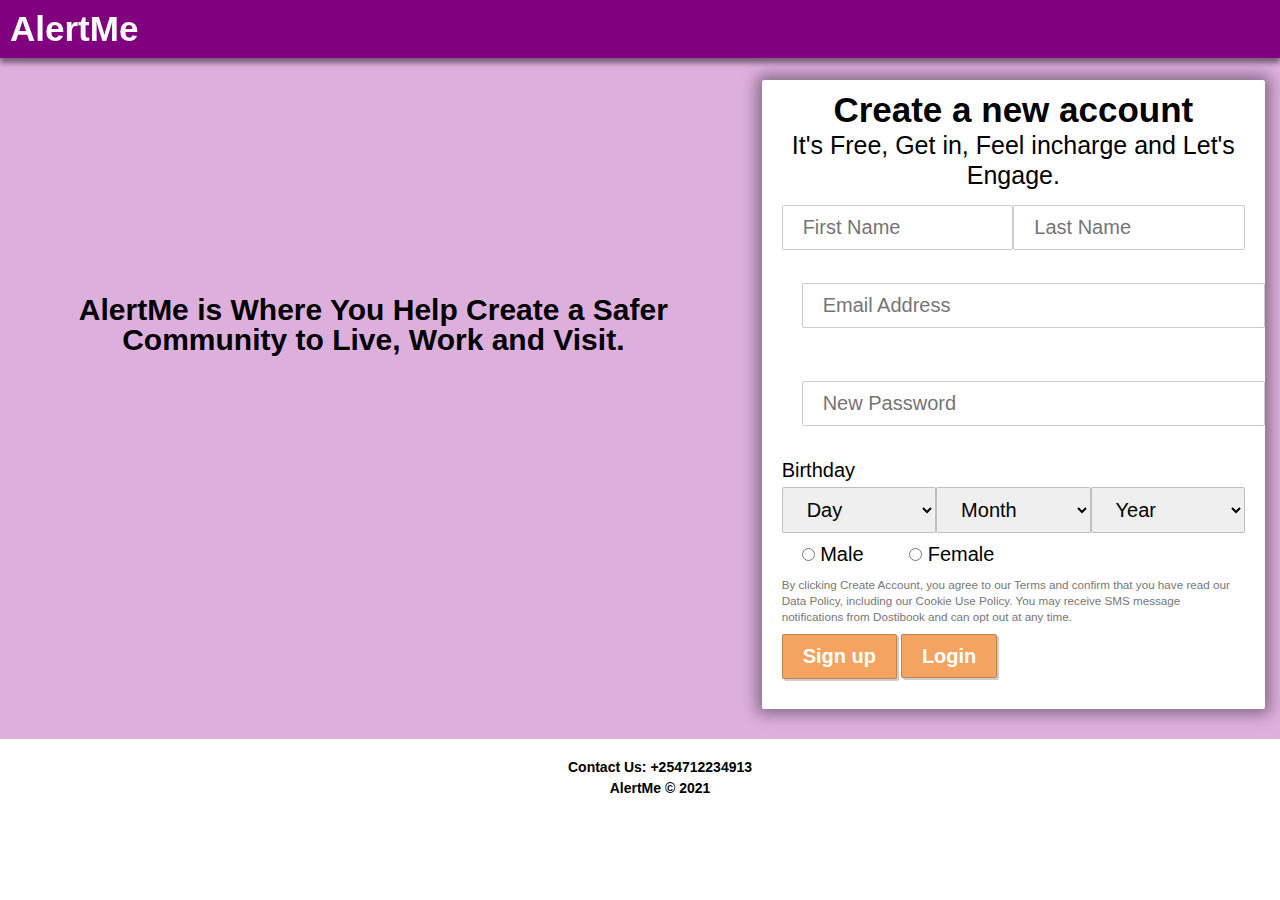
==== index.html @ 4418e34f "first commit" ====
<!DOCTYPE html>
<html>
<head>
<title>AlertMe</title>
<link rel="shortcut icon" type="image/x-icon" href="assets\imgs\logo.png">
<meta charset="UTF-8">
<meta name="viewport" content="width=device-width, initial-scale=1.0">
<link rel="stylesheet" href="assets/css/style.css"/>
<style>
.signup-form{
background: rgba(255,255,255,1);
padding: 10px 20px;
border-radius: 2px;
box-shadow: 0px 0px 15px 5px rgba(0,0,0,0.4);
}
</style>
<script>
function abc()
{
var mailformat=/^\w+([\.-]?\w+)*@\w+([\.-]?\w+)*(\.\w{2,3})+$/;
if(mailformat.test(email1))
{
alert("You Entered the Valid email address!");
}
else
<div class="container">
{
alert("You have entered an invalid email address!");
}



var pass1=document.myform.password.value;
if(pass1==null||pass1=="")
{
alert("password can't be blank");
return false;
}
else if(password.length<8)
{
alert("Password must be at least 8 characters long.");
return false;
}
}
</script>
</head>
<body>
<div class="header">
<div class="container-fluid">
<div class="row">
<div class="col-sm-4">
<div class="logo">
<h1>AlertMe</h1>
							 
</div>
						
</div>
                    
</div>
				
</div>
			
</div>
		
<div class="main">
<div class="container-fluid">
<div class="row">
<div class="pull-left text-center col-sm-7">
<div style="display:">
<h3 style="color: black; margin-top:30%;font-size:30px;" class="text-primary">AlertMe is Where You Help Create a Safer Community to Live, Work and Visit.</h3>
<img src="" class="img-responsive"/>                       
</div>
</div>
<div class="pull-right col-sm-5">
<div class="signup-form">
<h1 style="text-align: center;">Create a new account</h1>
<p class="h3" style="text-align: center;">It's Free, Get in, Feel incharge and Let's Engage.</p>
<form action="#;">
<div class="form-group">
<input type="text" placeholder="First Name" name="fname" class="input-lg col-sm-6"/>
<input type="text" placeholder="Last Name" name="lname" class="input-lg col-sm-6"/>
</div>
<div class="form-group">
<input type="email" placeholder="Email Address" id ="email1" name="email" class="input-lg col-sm-12" onmouseove="email()">
</div>
<div class="form-group">
<input type="password" placeholder="New Password" id="pass1" name="password" class="input-lg col-sm-12" onmouseover="password()">

</div>
<div class="form-group">
<p style="font-size:20px">Birthday</p>
<select class="col-sm-4 input-lg" name="date">
<option value="0" selected="selected">Day</option><option value="1">1</option><option value="2">2</option>
<option value="3">3</option>
<option value="4">4</option><option value="5">5</option><option value="6">6</option><option value="7">7</option>
<option value="8">8</option><option value="9">9</option><option value="10">10</option><option value="11">11</option>
<option value="12">12</option><option value="13">13</option><option value="14">14</option><option value="15">15</option>
<option value="16">16</option><option value="17">17</option><option value="18">18</option><option value="19">19</option>
<option value="20">20</option><option value="21">21</option><option value="22">22</option><option value="23">23</option>
<option value="24">24</option><option value="25">25</option><option value="26">26</option><option value="27">27</option>
<option value="28">28</option><option value="29">29</option><option value="30">30</option><option value="31">31</option>
</select>
<select class="col-sm-4 input-lg" name="month"><option value="0" selected="selected">Month</option><option value="1">
Jan</option><option value="2">Feb</option><option value="3">Mar</option><option value="4">Apr</option>
<option value="5">May</option><option value="6">Jun</option><option value="7">Jul</option><option value="8">
Aug</option><option value="9">Sept</option><option value="10">Oct</option><option value="11">Nov</option>
<option value="12">Dec</option></select>
<select class="col-sm-4 input-lg" name="year"><option value="0" selected="1">Year</option><option value="2017">2017</option>
<option value="2016">2016</option><option value="2015">2015</option><option value="2014">2014</option>
<option value="2013">2013</option><option value="2012">2012</option><option value="2011">2011</option>
<option value="2010">2010</option><option value="2009">2009</option><option value="2008">2008</option>
<option value="2007">2007</option><option value="2006">2006</option><option value="2005">2005</option>
<option value="2004">2004</option><option value="2003">2003</option><option value="2002">2002</option>
<option value="2001">2001</option><option value="2000">2000</option><option value="1999">1999</option>
<option value="1998">1998</option><option value="1997">1997</option><option value="1996">1996</option>
<option value="1995">1995</option><option value="1994">1994</option><option value="1993">1993</option>
<option value="1992">1992</option><option value="1991">1991</option><option value="1990">1990</option>
<option value="1989">1989</option><option value="1988">1988</option><option value="1987">1987</option>
<option value="1986">1986</option><option value="1985">1985</option><option value="1984">1984</option>
<option value="1983">1983</option><option value="1982">1982</option><option value="1981">1981</option>
<option value="1980">1980</option><option value="1979">1979</option><option value="1978">1978</option>
<option value="1977">1977</option><option value="1976">1976</option><option value="1975">1975</option>
<option value="1974">1974</option><option value="1973">1973</option><option value="1972">1972</option>
<option value="1971">1971</option><option value="1970">1970</option><option value="1969">1969</option>
<option value="1968">1968</option><option value="1967">1967</option><option value="1966">1966</option>
<option value="1965">1965</option><option value="1964">1964</option><option value="1963">1963</option>
<option value="1962">1962</option><option value="1961">1961</option><option value="1960">1960</option>
<option value="1959">1959</option><option value="1958">1958</option><option value="1957">1957</option>
<option value="1956">1956</option><option value="1955">1955</option><option value="1954">1954</option>
<option value="1953">1953</option><option value="1952">1952</option><option value="1951">1951</option>
<option value="1950">1950</option><option value="1949">1949</option><option value="1948">1948</option>
<option value="1947">1947</option><option value="1946">1946</option><option value="1945">1945</option>
<option value="1944">1944</option><option value="1943">1943</option><option value="1942">1942</option>
<option value="1941">1941</option><option value="1940">1940</option></select>
</div>
<div class="form-group">
<label for="sex_male" class="input-lg">
<input type="radio" name="sex" value="male" id="sex_male"> Male
</label>
<label for="sex_female" class="input-lg">
<input type="radio" name="sex" value="female" id="sex_female"> Female
</label>
</div>
<div class="form-group">
<small class="text-mute">By clicking Create Account, you agree to our Terms and confirm that you have read our Data Policy, including our Cookie Use Policy. You may receive SMS message notifications from Dostibook and can opt out at any time.</small>
</div>
<div  class="form-group">
								
<a href="login.html"><input type="button" value="Sign up"  class="btn btn-success input-lg" onclick="abc()" ></a>
								   
<a href="login.html" type="submit" class="btn btn-success input-lg">Login</a>

								  
</div>
</form>
</div>
</div>
</div>
</div>
</div>
<div style="text-align: center;" class="col-sm-12">
    <P><strong>Contact Us: +254712234913</strong></P>
<strong>AlertMe &#169; 2021</strong>
</div>
        
</body>
</html>
---- assets/css/style.css ----
*{
    margin:0px;
    box-sizing:border-box;
    transition: 0.2s all ease-in-out;
    -webkit-transition: 0.2s all ease-in-out;
    -o-transition: 0.2s all ease-in-out;
    -moz-transition: 0.2s all ease-in-out;
}
:after, :before {
    -webkit-box-sizing: border-box;
    -moz-box-sizing: border-box;
    box-sizing: border-box;
}
body{font-family: Arial, Verdana, Sans-serif;font-size:14px;padding-top:50px;}
/* .container-fluid-1{ */
    padding-right: 1px;
    padding-left: 1px;
    margin-right: auto;
    margin-left: auto;
    max-width:1200px;
    
    
}
.row{
    margin:0px -15px;
}
.row:after, .row:before {
    display: table;
    content: " ";
}
.row:after {
    clear: both;
}
a{
    text-decoration:none;
    color:#E9967A;
}
.pull-right{
    float:right;
}
.pull-left{
    float:left;
}
.img-responsive{
    max-width:100%;
    height:auto;
}
p{margin-bottom:5px;}
h1,.h1{
    font-size:35px;
    line-height:40px;
}
h2,.h2{
    font-size:30px;
    line-height:350px;
}
h3,.h3{
    font-size:25px;
    line-height:30px;
}
h4,.h4{
    font-size:20px;
    line-height:25px;
}
h5,.h5{
    font-size:15px;
    line-height:20px;
}
h6,.h6{
    font-size:10px;
    line-height:15px;
}

/*Columns*/
*[class*=col-]{float:left;padding:0px 15px;width:100%;min-height:1px;}
@media (min-width: 768px) {
  .col-sm-1, .col-sm-2, .col-sm-3, .col-sm-4, .col-sm-5, .col-sm-6, .col-sm-7, .col-sm-8, .col-sm-9, .col-sm-10, .col-sm-11, .col-sm-12 {
    float: left;
  }
  .col-sm-12 {
    width: 100%;
	color:black;
    background:White;
    margin: 20px;
  }
  .col-sm-11 {
    width: 91.66666667%;
  }
  .col-sm-10 {
    width: 83.33333333%;
  }
  .col-sm-9 {
    width: 75%;
  }
  .col-sm-8 {
    width: 66.66666667%;
  }
  .col-sm-7 {
    width: 58.33333333%;
  }
  .col-sm-6 {
    width: 50%;
  }
  .col-sm-5 {
    width: 41.66666667%;
  }
  .col-sm-4 {
    width: 33.33333333%;
  }
  .col-sm-3 {
    width: 25%;
  }
  .col-sm-2 {
    width: 16.66666667%;
  }
  .col-sm-1 {
    width: 8.33333333%;
  }
}

/* Header */
.header {
    width: 100%;
    background: purple;
    position: fixed;
    top: 0px;
    left: 0px;
    z-index:999;
    box-shadow: 0px 5px 5px 0px rgba(0, 0, 0, 0.45);
}
.header .logo h1{
    line-height:48px;
}
.header .logo a{
    color:#fff;
}
.header *[class*=col-]{
    padding:5px 10px;
    color:#fff;
}
/*.header .inline-form{
    padding:5px 10px;
}*/
/* Main */
.main{
    min-height:100%;
    padding: 30px 0px;
    /* background: url(../imgs/ebdc395d4df18929d3511f972ca35474.jpg) fixed center; */
    /* filter:hue-rotate(100%); */
    background: rgb(221, 175, 221);

}
/* Backgrounds */
.gradient{
    background: linear-gradient(white, #D3D8E8);
}

/*Buttons*/
.btn {
    background: rgba(0,0,0,0.4);
    color: #fff;
    border: 1px solid rgba(0,0,0,0.2);
    box-shadow: 2px 2px 0px 0px rgba(0, 0, 0, 0.2);
    cursor: pointer;
    outline: none;
    padding: 5px 10px;
    font-size: 14px;
    /* line-height: 28px; */
    border-radius: 2px;
    font-weight: bold;
    text-align: center;
}
.btn:active{
    box-shadow:none;
}
.btn-primary {
    background: #FFC0CB;
}
.btn-primary:hover {
    background: #DB7093;
}
.btn-success {
    background: #F4A460;
}
.btn-success:hover{
    background: #B8860B;/*3d8c40*/
}
/*Text*/
.text-primary{
    color: #E9967A;/*0e385f*/
}
.text-center{
    text-align:center;
}
.text-mute{color:#777;}
/* Form */
form{
    padding:10px 0px;
}
input,select,textarea,button{
    padding:5px 10px;
    border:1px solid rgba(0,0,0,0.2);
    border-radius:2px;
    outline: none;
}
input:focus,select:focus,textarea:focus,button:focus{
    border:1px solid rgba(0,0,0,0.5);
    outline:none;
}
.input-lg{
    font-size:20px;
    font-size:20px;
    padding:10px 20px;
}
.inline-form input{
    display:inline-block;
}
.form-group{
    display:inline-block;
    width:100%;
    margin-bottom:10px;
}
/*Footer*/
.footer {
    padding: 20px 15px;
    box-shadow: 0px -6px 5px 0px rgba(0,0,0,0.5);
    background: rgba(251, 249, 249, 0.45);
}
/* Responsive */
@media (max-width:768px){
    body{padding-top:0px}
    .header{position:relative;}
    .header .logo{text-align:center}
}
.profileBox
{
  position: absolute;
  top :36%;
  left: 50%;
  transform: translate(-50%,-50%);
  width: 350px;
  height: 420px;
  padding:80px 40px;
  box-sizing: border-box;
  
}
.imgprop{
  position:absolute;
  width: 250px;
  height: 250px;

  border-radius: 50%;
}
.imgpropo{
  position:relative;

  width: 330px;
  height: 200px;

}
.protexBox
{
  position: absolute;
  top :60%;
  left: 50%;
  transform: translate(-50%,-50%);
  width: 700px;
  height: 200px;
  padding:80px 40px;
  box-sizing: border-box;
  align-items: center;
  
}
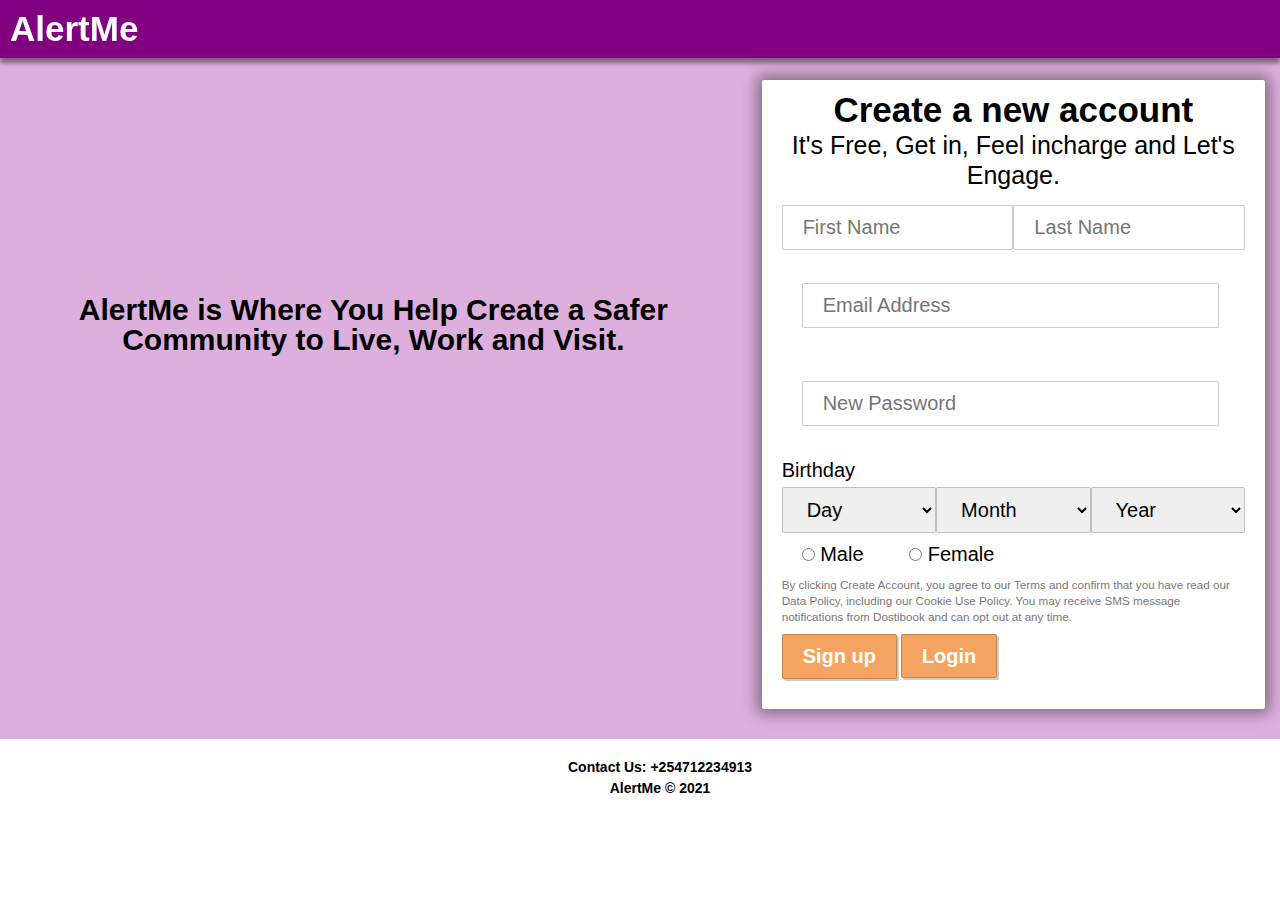
==== commit a3eae298: "mordified" ====
--- a/index.html
+++ b/index.html
@@ -80,10 +80,10 @@
 <input type="text" placeholder="First Name" name="fname" class="input-lg col-sm-6"/>
 <input type="text" placeholder="Last Name" name="lname" class="input-lg col-sm-6"/>
 </div>
-<div class="form-group">
+<div style="width:90%" class="form-group">
 <input type="email" placeholder="Email Address" id ="email1" name="email" class="input-lg col-sm-12" onmouseove="email()">
 </div>
-<div class="form-group">
+<div style="width:90%" class="form-group">
 <input type="password" placeholder="New Password" id="pass1" name="password" class="input-lg col-sm-12" onmouseover="password()">
 
 </div>
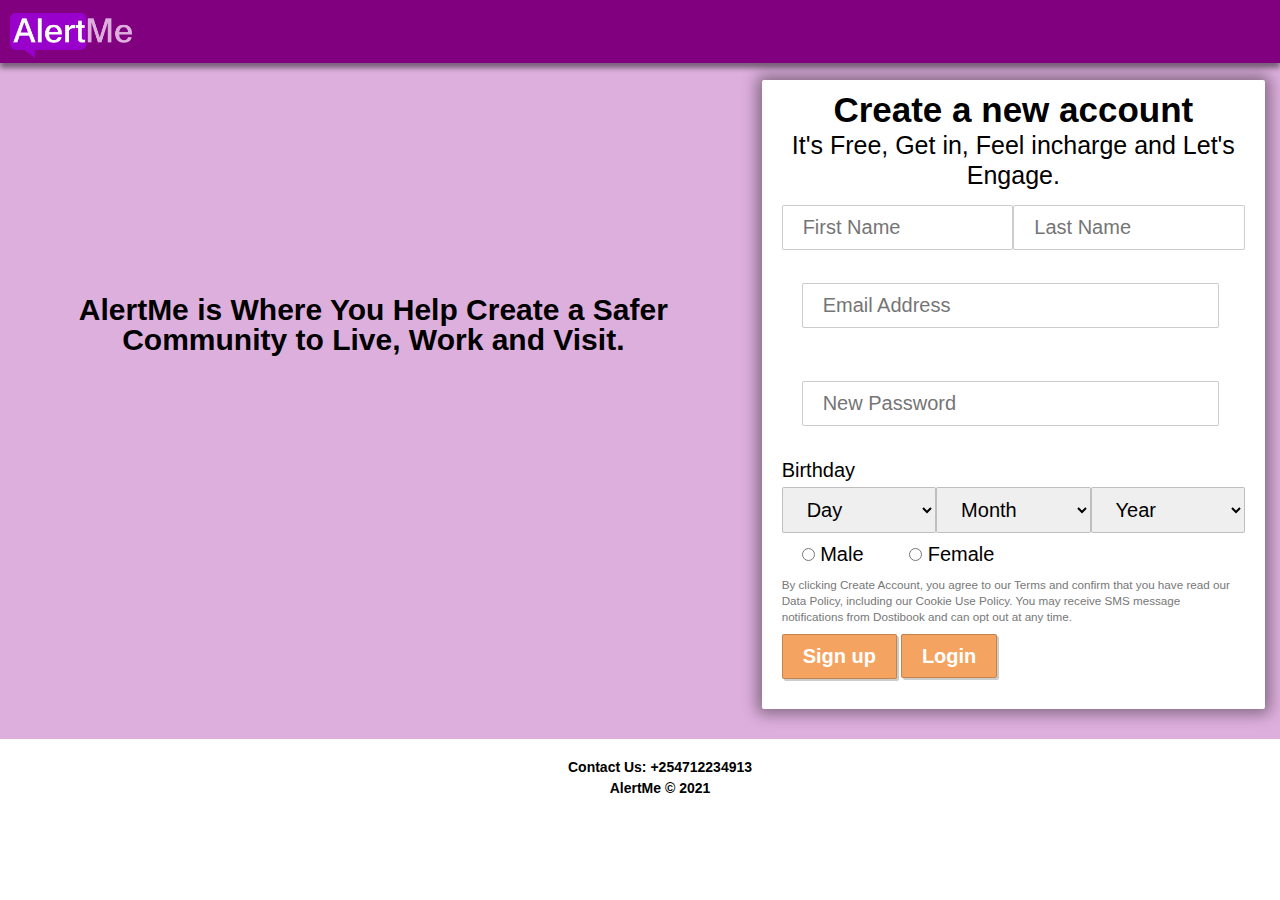
==== commit 22b7f531: "changes" ====
--- a/index.html
+++ b/index.html
@@ -2,7 +2,7 @@
 <html>
 <head>
 <title>AlertMe</title>
-<link rel="shortcut icon" type="image/x-icon" href="assets\imgs\logo.png">
+<link rel="shortcut icon" type="image/x-icon" href="assets/imgs/logo.png">
 <meta charset="UTF-8">
 <meta name="viewport" content="width=device-width, initial-scale=1.0">
 <link rel="stylesheet" href="assets/css/style.css"/>
@@ -49,9 +49,8 @@
 <div class="container-fluid">
 <div class="row">
 <div class="col-sm-4">
-<div class="logo">
-<h1>AlertMe</h1>
-							 
+<div style="display: flex;flex-direction:row" class="logo">
+        <img style="width: 30%; height:70%; margin-top: 2%;"class ="imgpropo" src="assets/imgs/logo.png">
 </div>
 						
 </div>
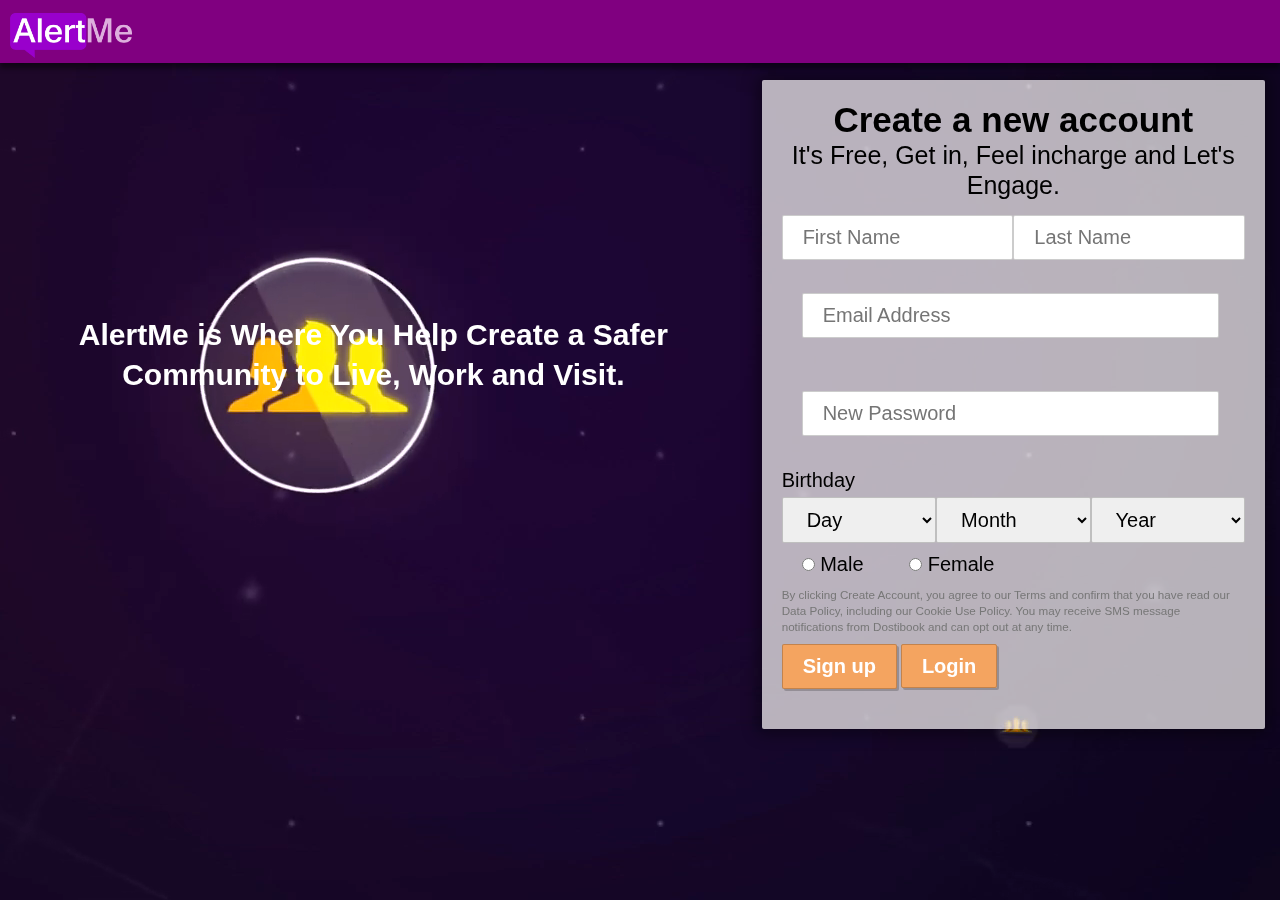
==== commit fa96b618: "video added" ====
--- a/index.html
+++ b/index.html
@@ -8,10 +8,24 @@
 <link rel="stylesheet" href="assets/css/style.css"/>
 <style>
 .signup-form{
-background: rgba(255,255,255,1);
+background: white;
 padding: 10px 20px;
 border-radius: 2px;
 box-shadow: 0px 0px 15px 5px rgba(0,0,0,0.4);
+position: relative;
+  bottom: 0;
+  background: rgba(247, 244, 244, 0.726);
+  /* color: #f1f1f1; */
+  width: 100%;
+  padding: 20px;
+}
+#myVideo {
+  position: fixed;
+  right: 0;
+  bottom: 0;
+  min-width: 100%;
+  min-height: 100%;
+  /* opacity: 0.9; */
 }
 </style>
 <script>
@@ -62,11 +76,14 @@
 </div>
 		
 <div class="main">
+    <video autoplay muted loop id="myVideo">
+  <source src="assets/imgs/social-networking-back.mp4" type="video/mp4">
+</video>
 <div class="container-fluid">
 <div class="row">
 <div class="pull-left text-center col-sm-7">
 <div style="display:">
-<h3 style="color: black; margin-top:30%;font-size:30px;" class="text-primary">AlertMe is Where You Help Create a Safer Community to Live, Work and Visit.</h3>
+<h1 style="color: black; margin-top:30%;font-size:30px; position: relative; color: white;width: 100%;padding: 20px;" class="text-primary">AlertMe is Where You Help Create a Safer Community to Live, Work and Visit.</h1>
 <img src="" class="img-responsive"/>                       
 </div>
 </div>
--- a/assets/css/style.css
+++ b/assets/css/style.css
@@ -145,9 +145,9 @@
 .main{
     min-height:100%;
     padding: 30px 0px;
-    /* background: url(../imgs/ebdc395d4df18929d3511f972ca35474.jpg) fixed center; */
+    background:url(../imgs/social-networking-back.mp4) fixed center;
     /* filter:hue-rotate(100%); */
-    background: rgb(221, 175, 221);
+    /* background: rgb(221, 175, 221); */
 
 }
 /* Backgrounds */
